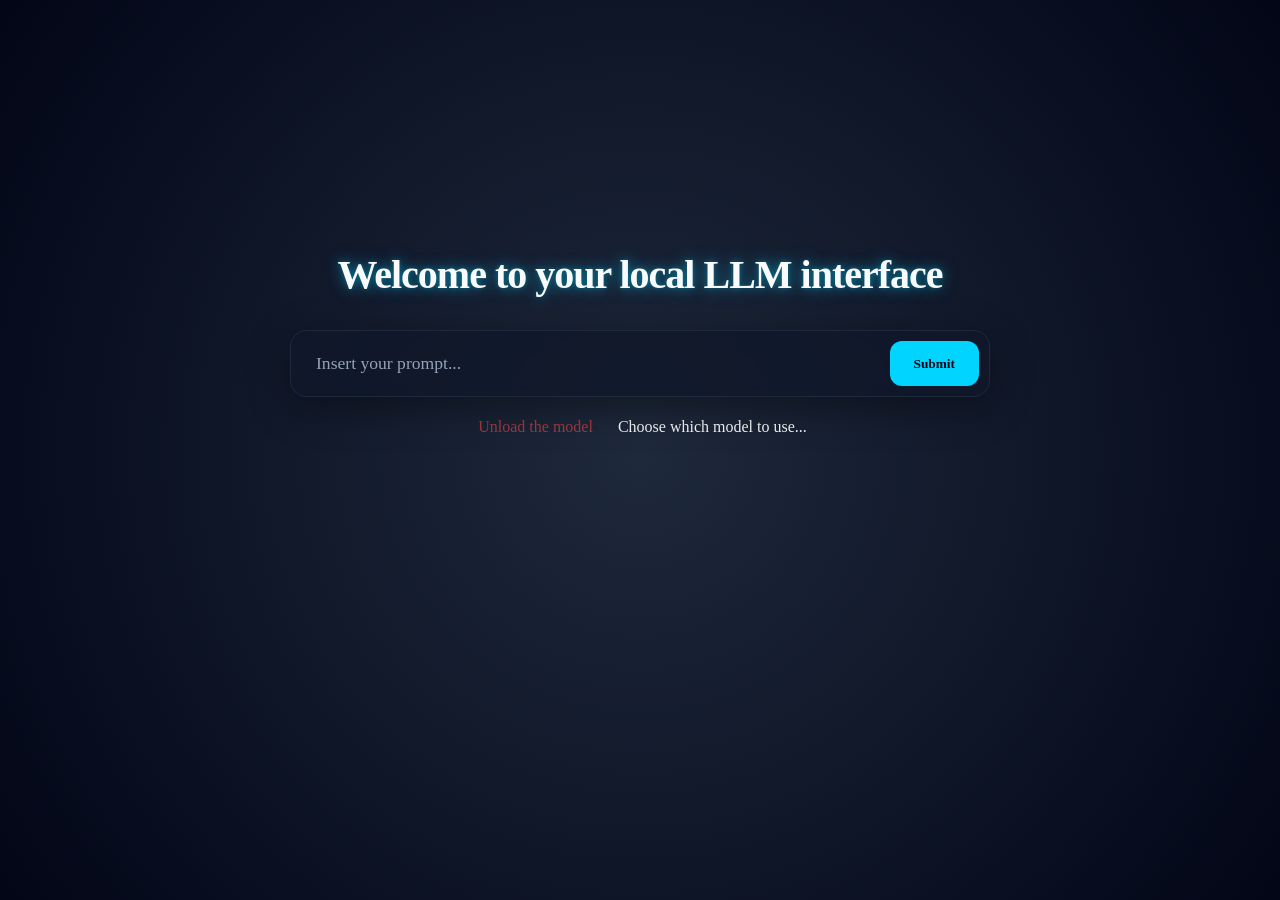
==== index.html @ a3c405f2 "added all files" ====
<!DOCTYPE html>
<html lang="en">
<head>
    <meta charset="UTF-8">
    <meta name="viewport" content="width=device-width, initial-scale=1.0">
    <title>Lightning Chat</title>
    <link rel="stylesheet" href="styles.css">
    <link rel="stylesheet" href="https://fonts.googleapis.com/css2?family=Material+Symbols+Outlined:opsz,wght,FILL,GRAD@24,400,0,0&icon_" />
</head>
<body>
    <div id="main-wrapper">
        <div id="input-container" class="initial">
            <h1>Welcome to your local LLM interface</h1>
            <div class="input-group">
                <input id="input" placeholder="Insert your prompt...">
                <button id="mybutton">Submit</button>
            </div>
            <div class="button_container" id="button_container">
                <div id="unload">Unload the model</div>
                <div id="choose_button" class="choose_button">Choose which model to use...</div>
                <div class="model_options_container" id="model_options_container"></div>
            </div>    
        </div>
        
        <div id="chat-container">
            <div id="chat"></div>
        </div>
    </div>

    <script src="script.js"></script>
</body>
</html>
---- styles.css ----
/* --- Variables & Reset --- */
:root {
    --bg-dark: #020617;
    --bg-gradient: radial-gradient(circle at center, #1e293b 0%, #020617 100%);
    --card-bg: rgba(15, 23, 42, 0.8);
    --electric-blue: #00d4ff;
    --deep-blue: #1e293b;
    --lightning-glow: 0 0 15px rgba(0, 212, 255, 0.5), 0 0 5px rgba(0, 212, 255, 0.3);
    --text-main: #f8fafc;
    --text-muted: #94a3b8;
    --transition-speed: 0.7s;
    --ease: cubic-bezier(0.16, 1, 0.3, 1); /* Modern "Out" easing */
}

* {
    box-sizing: border-box;
    margin: 0;
    padding: 0;
    font-family: 'Monocraft';

}

body {
    background-color: var(--bg-dark);
    background-image: var(--bg-gradient);
    color: var(--text-main);
    height: 100vh;
    overflow: auto; 
}


/* --- Layout Structure --- */
#main-wrapper {
    display: flex;
    flex-direction: column;
    align-items: center;
    min-height: 100vh;
    width: 100%;
    padding: 20px;
}

/* --- The Input Container (The moving part) --- */
#input-container {
    width: 100%;
    max-width: 700px;
    display: flex;
    flex-direction: column;
    align-items: center;
    transition: margin-top var(--transition-speed) var(--ease), 
                transform var(--transition-speed) var(--ease);
    z-index: 100;
    position: -webkit-sticky; /* Safari */
    position: sticky;
    top: 20px;              /* distance from the top when stuck */
    z-index: 1000;          /* sit above content while stuck */
    border-radius: 12px;    /* optional, keeps rounded look when stuck */
    padding: 6px 0;         /* small vertical padding so it doesn't appear cramped */
}

/* Initial State: Centered on screen */
#input-container.initial {
    margin-top: 25vh;
}

/* Active State: Slides to the top */
#input-container.active {
    margin-top: 0;
    transform: scale(0.95); /* Subtle shrink when active for a "docked" look */
}

h1 {
    text-align: center;
    font-size: 2.5rem;
    font-weight: 700;
    margin-bottom: 2rem;
    letter-spacing: -1px;
    text-shadow: var(--lightning-glow);
    transition: opacity 0.4s ease, transform 0.4s ease;
}

#input-container.active h1 {
    opacity: 0;
    transform: translateY(-20px);
    pointer-events: none;
    margin-bottom: 0;
    height: 0; /* Collapses the space */
}

/* --- The Input Bar Group --- */
.input-group {
    display: flex;
    width: 100%;
    background: var(--card-bg);
    backdrop-filter: blur(10px);
    border: 1px solid #1e293b;
    border-radius: 16px;
    padding: 10px;
    gap: 10px;
    box-shadow: 0 10px 40px rgba(0, 0, 0, 0.4);
    transition: border 0.3s ease, box-shadow 0.3s ease;
}

.input-group:focus-within {
    border-color: var(--electric-blue);
    box-shadow: var(--lightning-glow);
}

input {
    flex-grow: 1;
    background: transparent;
    border: none;
    outline: none;
    color: white;
    padding: 12px 15px;
    font-size: 1.1rem;
}

input::placeholder {
    color: var(--text-muted);
}

/* --- Buttons --- */
button {
    padding: 10px 24px;
    border-radius: 12px;
    border: none;
    cursor: pointer;
    font-weight: 600;
    transition: all 0.2s ease;
}

.button_container{
    margin-top: 15px;
    display:flex;
    gap:10px;
}

#mybutton {
    background: var(--electric-blue);
    color: var(--bg-dark);
}

#mybutton:hover {
    display:flex;
    align-items: center;
    transform: translateY(-2px);
    box-shadow: var(--lightning-glow);
    filter: brightness(1.1);
}

.choose_button{
    display:flex;
    align-items: center;
}

.choose_button:hover{
    cursor:pointer
}


.model-list-item{
    border: 2px solid black;
    border-radius: 8px;
    padding:8px;
}

.model-list-item:hover{
    cursor: pointer;
}

#unload {
    display:flex;
    align-items: center;
    height:30px;
    color: #ef4444;
    border-radius: 9px;
    padding:15px;
    opacity: 0.6;
}

#unload:hover{
    cursor: pointer;
}


/* --- Chat Display Area --- */
#chat-container {
    width: 100%;
    max-width: 850px;
    flex-grow: 1; /* Takes all remaining space */
    overflow-y: auto;
    margin-top: 20px;
    padding: 20px;
    display: flex;
    flex-direction: column;
    opacity: 0;
    transition: opacity 1s ease;
}

#input-container.active ~ #chat-container {
    opacity: 1;
}

#chat {
    display: flex;
    flex-direction: column;
    gap: 20px;
}

/* --- Message Bubbles --- */
.message {
    padding: 16px 20px;
    border-radius: 18px;
    max-width: 80%;
    line-height: 1.6;
    font-size: 1rem;
    animation: messageSlideIn 0.4s var(--ease) forwards;
}



.user-msg {
    align-self: flex-end;
    background: var(--deep-blue);
    color: white;
    border-bottom-right-radius: 4px;
    border-right: 2px solid var(--electric-blue);
}

.material-symbols-outlined:hover{
    cursor: pointer;
}

.material-symbols-outlined{
    transition:1s;
}

.bot-msg {
    align-self: flex-start;
    background: var(--card-bg);
    color: var(--text-main);
    border-bottom-left-radius: 4px;
    border-left: 2px solid #6366f1; /* Purple accent for bot */
}

/* Custom Scrollbar */
#chat-container::-webkit-scrollbar {
    width: 6px;
}

#chat-container::-webkit-scrollbar-thumb {
    background: var(--deep-blue);
    border-radius: 10px;
}

#chat-container::-webkit-scrollbar-thumb:hover {
    background: var(--electric-blue);
}   

/* Animations */
@keyframes messageSlideIn {
    from {
        opacity: 0;
        transform: translateY(20px);
    }
    to {
        opacity: 1;
        transform: translateY(0);
    }
}
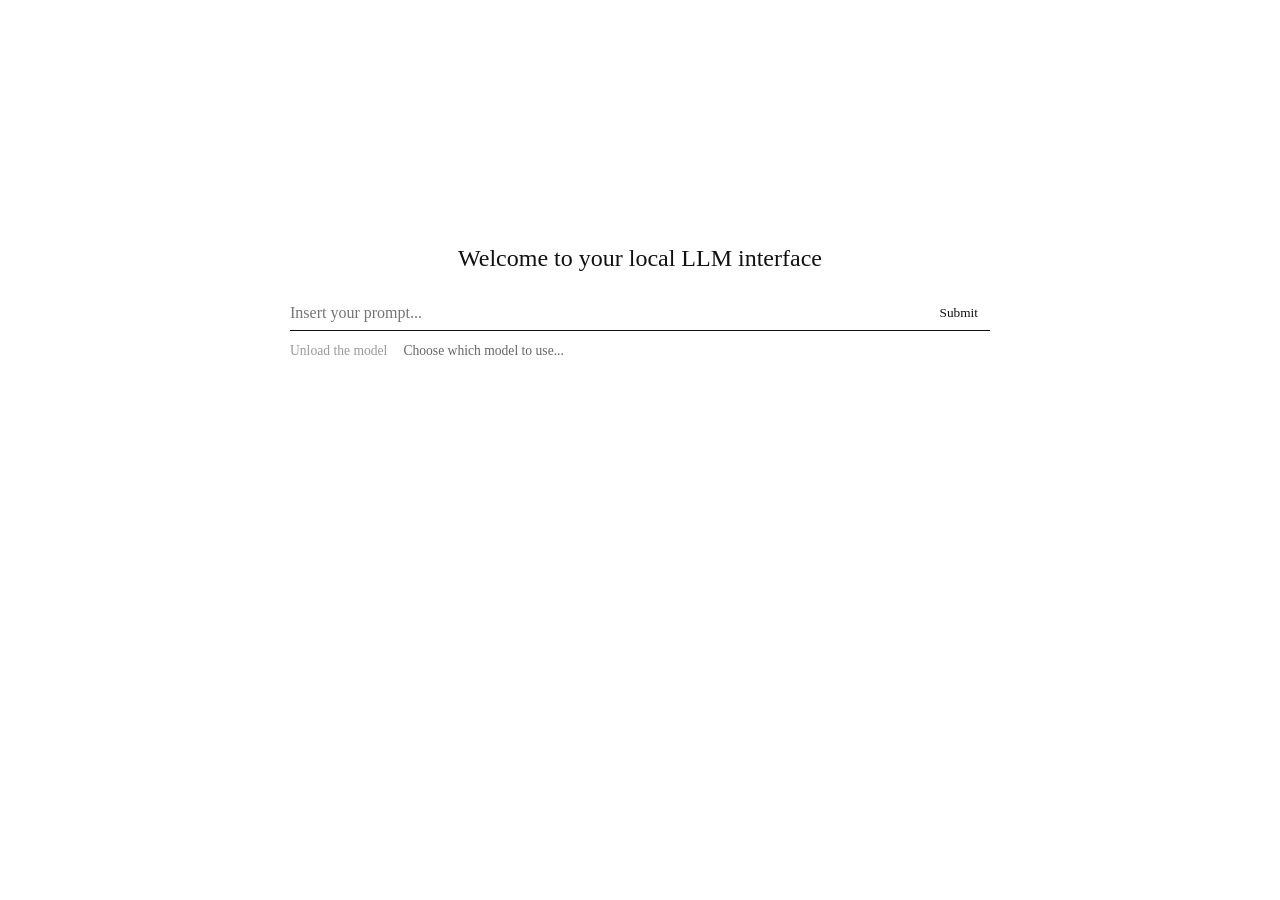
==== commit 58a5ada9: "yeah" ====
--- a/index.html
+++ b/index.html
@@ -3,7 +3,7 @@
 <head>
     <meta charset="UTF-8">
     <meta name="viewport" content="width=device-width, initial-scale=1.0">
-    <title>Lightning Chat</title>
+    <title>Local LLM interface</title>
     <link rel="stylesheet" href="styles.css">
     <link rel="stylesheet" href="https://fonts.googleapis.com/css2?family=Material+Symbols+Outlined:opsz,wght,FILL,GRAD@24,400,0,0&icon_" />
 </head>
--- a/styles.css
+++ b/styles.css
@@ -1,108 +1,51 @@
-/* --- Variables & Reset --- */
-:root {
-    --bg-dark: #020617;
-    --bg-gradient: radial-gradient(circle at center, #1e293b 0%, #020617 100%);
-    --card-bg: rgba(15, 23, 42, 0.8);
-    --electric-blue: #00d4ff;
-    --deep-blue: #1e293b;
-    --lightning-glow: 0 0 15px rgba(0, 212, 255, 0.5), 0 0 5px rgba(0, 212, 255, 0.3);
-    --text-main: #f8fafc;
-    --text-muted: #94a3b8;
-    --transition-speed: 0.7s;
-    --ease: cubic-bezier(0.16, 1, 0.3, 1); /* Modern "Out" easing */
-}
-
 * {
     box-sizing: border-box;
     margin: 0;
     padding: 0;
     font-family: 'Monocraft';
-
 }
 
 body {
-    background-color: var(--bg-dark);
-    background-image: var(--bg-gradient);
-    color: var(--text-main);
-    height: 100vh;
-    overflow: auto; 
+    background: #fff;
+    color: #111;
+    min-height: 100vh;
 }
 
-
-/* --- Layout Structure --- */
 #main-wrapper {
     display: flex;
     flex-direction: column;
     align-items: center;
     min-height: 100vh;
-    width: 100%;
     padding: 20px;
 }
 
-/* --- The Input Container (The moving part) --- */
 #input-container {
     width: 100%;
     max-width: 700px;
-    display: flex;
-    flex-direction: column;
-    align-items: center;
-    transition: margin-top var(--transition-speed) var(--ease), 
-                transform var(--transition-speed) var(--ease);
-    z-index: 100;
-    position: -webkit-sticky; /* Safari */
     position: sticky;
-    top: 20px;              /* distance from the top when stuck */
-    z-index: 1000;          /* sit above content while stuck */
-    border-radius: 12px;    /* optional, keeps rounded look when stuck */
-    padding: 6px 0;         /* small vertical padding so it doesn't appear cramped */
+    top: 20px;
+    transition: margin-top 0.4s ease;
 }
 
-/* Initial State: Centered on screen */
 #input-container.initial {
     margin-top: 25vh;
 }
 
-/* Active State: Slides to the top */
-#input-container.active {
-    margin-top: 0;
-    transform: scale(0.95); /* Subtle shrink when active for a "docked" look */
+#input-container.active h1 {
+    display: none;
 }
 
 h1 {
     text-align: center;
-    font-size: 2.5rem;
-    font-weight: 700;
-    margin-bottom: 2rem;
-    letter-spacing: -1px;
-    text-shadow: var(--lightning-glow);
-    transition: opacity 0.4s ease, transform 0.4s ease;
+    font-size: 1.5rem;
+    font-weight: 400;
+    margin-bottom: 1.5rem;
 }
 
-#input-container.active h1 {
-    opacity: 0;
-    transform: translateY(-20px);
-    pointer-events: none;
-    margin-bottom: 0;
-    height: 0; /* Collapses the space */
-}
-
-/* --- The Input Bar Group --- */
 .input-group {
     display: flex;
     width: 100%;
-    background: var(--card-bg);
-    backdrop-filter: blur(10px);
-    border: 1px solid #1e293b;
-    border-radius: 16px;
-    padding: 10px;
-    gap: 10px;
-    box-shadow: 0 10px 40px rgba(0, 0, 0, 0.4);
-    transition: border 0.3s ease, box-shadow 0.3s ease;
-}
-
-.input-group:focus-within {
-    border-color: var(--electric-blue);
-    box-shadow: var(--lightning-glow);
+    border-bottom: 1px solid #111;
 }
 
 input {
@@ -110,161 +53,70 @@
     background: transparent;
     border: none;
     outline: none;
-    color: white;
-    padding: 12px 15px;
-    font-size: 1.1rem;
+    color: #111;
+    padding: 8px 0;
+    font-size: 1rem;
 }
 
-input::placeholder {
-    color: var(--text-muted);
+button {
+    background: none;
+    border: none;
+    cursor: pointer;
+    padding: 8px 12px;
+    color: #111;
 }
 
-/* --- Buttons --- */
-button {
-    padding: 10px 24px;
-    border-radius: 12px;
-    border: none;
-    cursor: pointer;
-    font-weight: 600;
-    transition: all 0.2s ease;
+.button_container {
+    margin-top: 12px;
+    display: flex;
+    gap: 16px;
+    font-size: 0.85rem;
+    color: #666;
 }
 
-.button_container{
-    margin-top: 15px;
-    display:flex;
-    gap:10px;
-}
-
-#mybutton {
-    background: var(--electric-blue);
-    color: var(--bg-dark);
-}
-
-#mybutton:hover {
-    display:flex;
-    align-items: center;
-    transform: translateY(-2px);
-    box-shadow: var(--lightning-glow);
-    filter: brightness(1.1);
-}
-
-.choose_button{
-    display:flex;
-    align-items: center;
-}
-
-.choose_button:hover{
-    cursor:pointer
-}
-
-
-.model-list-item{
-    border: 2px solid black;
-    border-radius: 8px;
-    padding:8px;
-}
-
-.model-list-item:hover{
+.choose_button,
+#unload {
     cursor: pointer;
 }
 
 #unload {
-    display:flex;
-    align-items: center;
-    height:30px;
-    color: #ef4444;
-    border-radius: 9px;
-    padding:15px;
-    opacity: 0.6;
+    color: #999;
 }
 
-#unload:hover{
+.model-list-item {
+    padding: 4px 0;
     cursor: pointer;
 }
 
-
-/* --- Chat Display Area --- */
 #chat-container {
     width: 100%;
     max-width: 850px;
-    flex-grow: 1; /* Takes all remaining space */
-    overflow-y: auto;
+    flex-grow: 1;
     margin-top: 20px;
-    padding: 20px;
-    display: flex;
-    flex-direction: column;
-    opacity: 0;
-    transition: opacity 1s ease;
-}
-
-#input-container.active ~ #chat-container {
-    opacity: 1;
+    padding: 20px 0;
 }
 
 #chat {
     display: flex;
     flex-direction: column;
-    gap: 20px;
+    gap: 16px;
 }
 
-/* --- Message Bubbles --- */
 .message {
-    padding: 16px 20px;
-    border-radius: 18px;
     max-width: 80%;
-    line-height: 1.6;
-    font-size: 1rem;
-    animation: messageSlideIn 0.4s var(--ease) forwards;
+    line-height: 1.5;
 }
-
-
 
 .user-msg {
     align-self: flex-end;
-    background: var(--deep-blue);
-    color: white;
-    border-bottom-right-radius: 4px;
-    border-right: 2px solid var(--electric-blue);
-}
-
-.material-symbols-outlined:hover{
-    cursor: pointer;
-}
-
-.material-symbols-outlined{
-    transition:1s;
+    color: #111;
 }
 
 .bot-msg {
     align-self: flex-start;
-    background: var(--card-bg);
-    color: var(--text-main);
-    border-bottom-left-radius: 4px;
-    border-left: 2px solid #6366f1; /* Purple accent for bot */
+    color: #444;
 }
 
-/* Custom Scrollbar */
-#chat-container::-webkit-scrollbar {
-    width: 6px;
+.material-symbols-outlined {
+    cursor: pointer;
 }
-
-#chat-container::-webkit-scrollbar-thumb {
-    background: var(--deep-blue);
-    border-radius: 10px;
-}
-
-#chat-container::-webkit-scrollbar-thumb:hover {
-    background: var(--electric-blue);
-}   
-
-/* Animations */
-@keyframes messageSlideIn {
-    from {
-        opacity: 0;
-        transform: translateY(20px);
-    }
-    to {
-        opacity: 1;
-        transform: translateY(0);
-    }
-}
